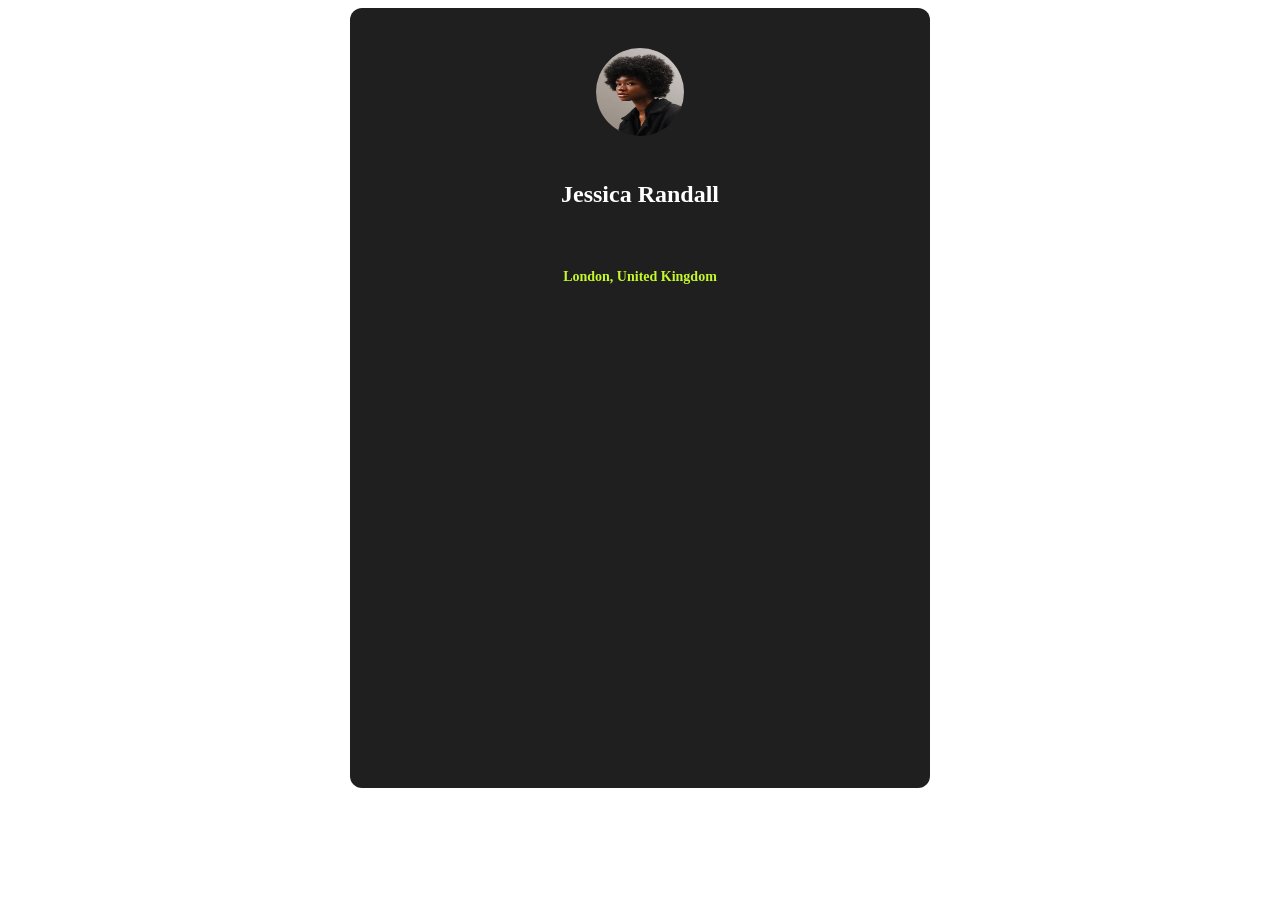
==== index.html @ 426c33b1 "index" ====
<!DOCTYPE html>
<html lang="pt-br">
<head>
    <meta charset="UTF-8">
    <meta name="viewport" content="width=device-width, initial-scale=1.0">
    <title>Bio</title>
    <link rel="stylesheet" href="style.css">
</head>
<body>
    <main>
        <img src="img-pro.jpg" alt="profile">
        <h1>
            Jessica Randall
        </h1>
        <p>
            London, United Kingdom
        </p>
    </main>






</body>
</html>
---- style.css ----
main {
display: flex;
width: 500px;
height: 700px;
padding: var(--spacing-500, 40px);
flex-direction: column;
align-items: center;
gap: var(--spacing-300, 24px);
flex: 1 0 0;
background-color: black;
margin: auto;
border-radius: 12px;
background: var(--color-grey-800, #1F1F1F);
}

img {
width: 88px;
height: 88px;
border-radius: 999px;
background: url(<path-to-image>) lightgray 50% / cover no-repeat;
}

h1 {
align-self: stretch;
color: var(--color-white, #FFF);
text-align: center;
font-family: Inter;
font-size: var(--font-size-text-preset-1, 24px);
font-style: normal;
font-weight: 600;
line-height: 150%;
}

p {
align-self: stretch;
color: var(--color-green, #C4F82A);
text-align: center;
font-family: Inter;
font-size: var(--font-size-text-preset-2, 14px);
font-style: normal;
font-weight: 700;
line-height: 150%;
}
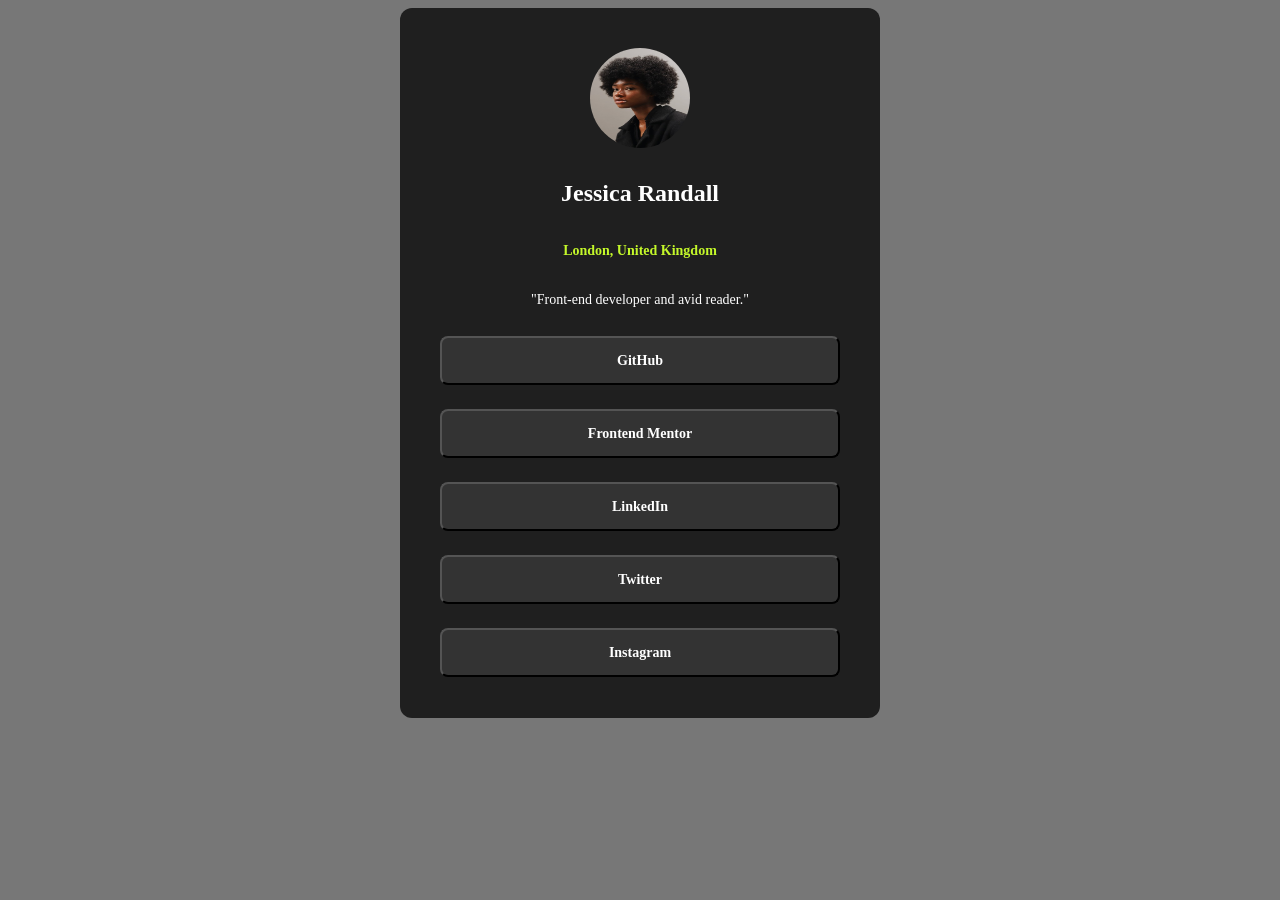
==== commit 23335659: "bio" ====
--- a/index.html
+++ b/index.html
@@ -1,26 +1,41 @@
-<!DOCTYPE html>
-<html lang="pt-br">
-<head>
-    <meta charset="UTF-8">
-    <meta name="viewport" content="width=device-width, initial-scale=1.0">
-    <title>Bio</title>
-    <link rel="stylesheet" href="style.css">
-</head>
-<body>
-    <main>
-        <img src="img-pro.jpg" alt="profile">
-        <h1>
-            Jessica Randall
-        </h1>
-        <p>
-            London, United Kingdom
-        </p>
-    </main>
+        <!DOCTYPE html>
+        <html lang="pt-br">
 
+        <head>
+            <meta charset="UTF-8">
+            <meta name="viewport" content="width=device-width, initial-scale=1.0">
+            <title>Bio</title>
+            <link rel="stylesheet" href="style.css">
+            
+            <style>
+                body{
+                    background-color: rgb(119, 119, 119);
+                }
+            </style>
+            
+        </head>
 
+        <body>
+            <main>
+                <img src="img-pro.jpg" alt="profile">
+                <h1>
+                    Jessica Randall
+                </h1>
+                <p>
+                    London, United Kingdom
+                </p>
+                <p class="oi">
+                    "Front-end developer and avid reader."
+                </p>
 
+                <button class="um">GitHub</button>
+                <button class="um">Frontend Mentor</button>
+                <button class="um">LinkedIn</button>
+                <button class="um">Twitter</button>
+                <button class="um">Instagram</button>
 
+            </main>
 
+        </body>
 
-</body>
-</html>+        </html>
--- a/style.css
+++ b/style.css
@@ -1,43 +1,78 @@
 main {
-display: flex;
-width: 500px;
-height: 700px;
-padding: var(--spacing-500, 40px);
-flex-direction: column;
-align-items: center;
-gap: var(--spacing-300, 24px);
-flex: 1 0 0;
-background-color: black;
-margin: auto;
-border-radius: 12px;
-background: var(--color-grey-800, #1F1F1F);
+    display: flex;
+    width: 400px;
+    height: 630px;
+    padding: var(--spacing-500, 40px);
+    flex-direction: column;
+    align-items: center;
+    gap: var(--spacing-300, 24px);
+    flex: 1 0 0;
+    background-color: black;
+    margin: auto;
+    border-radius: 12px;
+    background: var(--color-grey-800, #1F1F1F);
 }
 
 img {
-width: 88px;
-height: 88px;
-border-radius: 999px;
-background: url(<path-to-image>) lightgray 50% / cover no-repeat;
+    width: 100px;
+    height: 100px;
+    border-radius: 88px;
+    background: url(<path-to-image>) lightgray 50% / cover no-repeat;
 }
 
 h1 {
-align-self: stretch;
-color: var(--color-white, #FFF);
-text-align: center;
-font-family: Inter;
-font-size: var(--font-size-text-preset-1, 24px);
-font-style: normal;
-font-weight: 600;
-line-height: 150%;
+    align-self: stretch;
+    color: var(--color-white, #FFF);
+    text-align: center;
+    font-family: Inter;
+    font-size: var(--font-size-text-preset-1, 24px);
+    font-style: normal;
+    font-weight: 600;
+    line-height: 150%;
+    margin: 3px;
 }
 
 p {
-align-self: stretch;
-color: var(--color-green, #C4F82A);
-text-align: center;
-font-family: Inter;
-font-size: var(--font-size-text-preset-2, 14px);
-font-style: normal;
-font-weight: 700;
-line-height: 150%;
+    align-self: stretch;
+    color: var(--color-green, #C4F82A);
+    text-align: center;
+    font-family: Inter;
+    font-size: var(--font-size-text-preset-2, 14px);
+    font-style: normal;
+    font-weight: 900;
+    line-height: 150%;
+    margin: 2px;
+}
+
+.oi {
+    color: var(--color-white, #FFF);
+    text-align: center;
+    font-family: Inter;
+    font-size: var(--font-size-text-preset-2, 14px);
+    font-style: normal;
+    font-weight: 400;
+    line-height: 150%;
+}
+
+.um {
+    display: flex;
+    padding: var(--spacing-150, 12px);
+    justify-content: center;
+    align-items: center;
+    gap: var(--spacing-100, 8px);
+    align-self: stretch;
+    border-radius: 8px;
+    background: var(--color-grey-700, #333);
+    color: var(--color-white, #FFF);
+    font-family: Inter;
+    font-size: var(--font-size-text-preset-2, 14px);
+    font-style: normal;
+    font-weight: 700;
+    line-height: 150%;
+}
+
+.um:hover{
+    cursor: pointer;
+    background-color: #525252;
+    width: 400px;
 }
